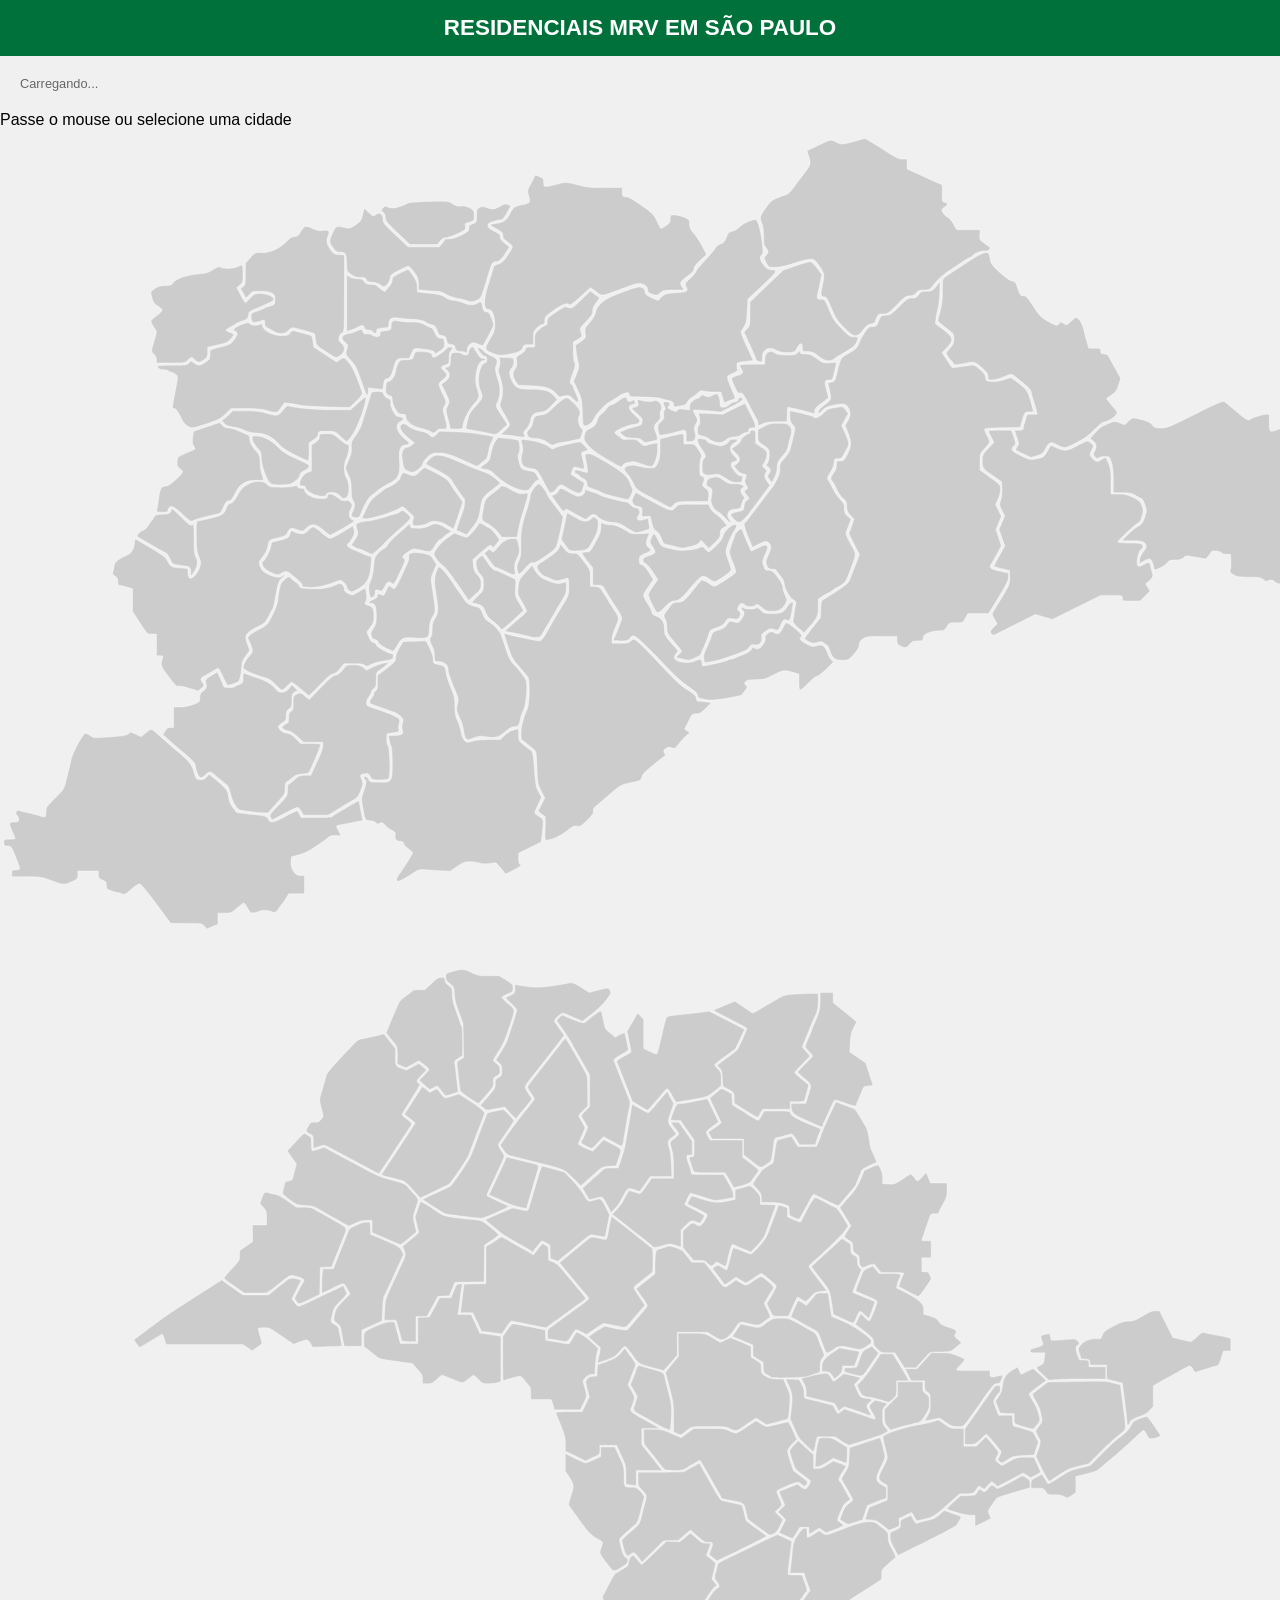
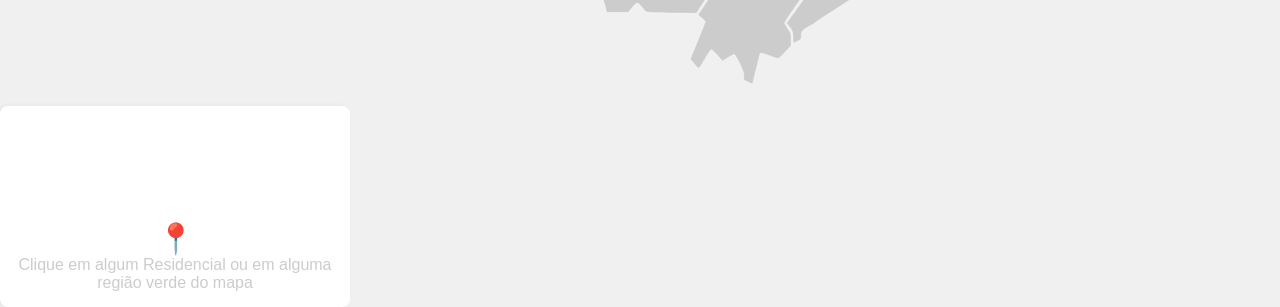
==== desktop.html @ 3b0286ca "Update desktop.html" ====
<!DOCTYPE html>
<html lang="pt-br" class="notranslate">
<head>
    <meta charset="UTF-8">
    <meta name="google" content="notranslate">
    <meta name="viewport" content="width=device-width, initial-scale=1.0">
    <title>Dashboard MRV SP - v9.6</title>
    <link rel="stylesheet" href="style.css">
    <style>
        /* Ajuste da Faixa Verde (Reduzida em 30%) */
        .header {
            background-color: #00713a !important;
            height: 56px !important; /* Altura reduzida */
            line-height: 56px !important; 
            font-size: 1.4rem !important;
            font-weight: bold !important;
            text-align: center !important;
            color: white !important;
            display: block !important;
            border: none !important;
        }

        /* Remove a cor cinza e bordas da caixa do mapa */
        #caixa-a {
            background: none !important;
            background-color: transparent !important;
            border: none !important;
            box-shadow: none !important;
        }
        
        .wrapper {
            height: calc(100vh - 56px);
        }
    </style>
</head>
<body>

    <div class="header">RESIDENCIAIS MRV EM SÃO PAULO</div>

    <div class="wrapper">
        <aside class="sidebar-esq" id="lista-imoveis">
            <div style="padding:20px; color:#666; font-size: 0.8rem;">Carregando...</div>
        </aside>
        
        <main class="conteudo-centro">
            <div id="cidade-titulo">Passe o mouse ou selecione uma cidade</div> 
            <div id="caixa-a"></div> 
            <div id="caixa-b"></div> 
        </main>

        <aside class="sidebar-dir" id="ficha-tecnica">
            <div style="text-align:center; color:#ccc; margin-top:100px;">
                <p style="font-size: 30px;">📍</p>
                <p>Clique em algum Residencial ou em alguma região verde do mapa</p>
            </div>
        </aside>
    </div>

    <script src="mrv-data.js"></script>
    <script src="mrv-engine.js"></script>
    
    <script>
        function gerarListaLateral() {
            const list = document.getElementById('lista-imoveis');
            if (!list) return;
            list.innerHTML = ""; 
            
            DADOS_PLANILHA.forEach(item => {
                if (!item.nome) return;
                const btn = document.createElement('button');
                const idLimpo = item.nome.replace(/[^a-zA-Z0-9]/g, '-');
                btn.id = `btn-esq-${idLimpo}`;
                
                if (item.tipo === 'N') {
                    btn.className = "separador-complexo-btn notranslate";
                    btn.innerHTML = `<strong>${item.nome.toUpperCase()}</strong>`;
                } else {
                    btn.className = "btRes notranslate";
                    btn.innerHTML = `<strong class="notranslate">${item.nome}</strong> ${obterHtmlEstoque(item.estoque, item.tipo)}`;
                }
                
                btn.onclick = () => {
                    if (typeof comandoSelecao === 'function') {
                        comandoSelecao(item.id_path, item.cidade, item);
                    }
                };
                list.appendChild(btn);
            });
        }

        window.onload = function() {
            if (typeof iniciarApp === 'function') iniciarApp();
        };
    </script>
</body>
</html>
---- style.css ----
/* --- RESET E ESTRUTURA --- */
* { margin: 0; padding: 0; box-sizing: border-box; font-family: 'Segoe UI', sans-serif; }
body { background-color: #f0f0f0; overflow-x: hidden; }

/* --- FAIXA VERDE SUPERIOR --- */
.topo-dashboard {
    background-color: #00713a;
    color: white;
    padding: 15px 0;
    text-align: center;
    font-weight: bold;
    font-size: 1.2rem;
    width: 100%;
    text-transform: uppercase;
    margin-bottom: 10px;
    box-shadow: 0 2px 5px rgba(0,0,0,0.2);
}

/* --- LAYOUT PRINCIPAL (3 COLUNAS) --- */
.container-master {
    display: flex;
    flex-direction: row;
    padding: 10px;
    gap: 15px;
    height: calc(100vh - 80px); /* Ajusta altura descontando o topo */
}

/* Coluna 1: Lista Lateral Esquerda */
#lista-imoveis-lateral {
    width: 250px;
    overflow-y: auto;
    background: white;
    padding: 10px;
    border-radius: 8px;
    box-shadow: 2px 0 5px rgba(0,0,0,0.05);
}

/* Coluna 2: Área do Mapa (Centro) */
.area-mapa {
    flex: 1; /* Ocupa o espaço central */
    display: flex;
    flex-direction: column;
    gap: 10px;
}

#caixa-a {
    width: 100%;
    height: 100%; /* Preenche a área central */
    background: white;
    border-radius: 8px;
    display: flex;
    justify-content: center;
    align-items: center;
    overflow: hidden;
    border: 1px solid #ddd;
}

#caixa-a svg {
    width: 100%;
    height: 100%;
    transform: scale(1.15); /* AUMENTO DE 15% DO MAPA */
    transform-origin: center;
}

/* Coluna 3: Ficha Técnica (Direita) */
#ficha-tecnica {
    width: 350px;
    background: white;
    padding: 15px;
    border-radius: 8px;
    overflow-y: auto;
    box-shadow: -2px 0 5px rgba(0,0,0,0.05);
}

/* --- BOTÕES E ELEMENTOS --- */
.btRes, .separador-complexo-btn {
    width: 100%;
    padding: 8px 10px;
    margin-bottom: 5px;
    font-size: 0.75rem; /* Ajustado para não explodir */
    border: 1px solid #eee;
    border-radius: 4px;
    cursor: pointer;
    text-align: left;
    display: flex;
    justify-content: space-between;
}

.separador-complexo-btn { 
    background: #f8f8f8; 
    border-left: 4px solid #00713a; 
    font-weight: bold;
    color: #00713a;
}

.btRes.ativo, .separador-complexo-btn.ativo { background: #00713a; color: white; }

path { fill: #ccc; stroke: #fff; stroke-width: 0.5; transition: 0.3s; }
path.commrv { fill: #00713a !important; cursor: pointer; }
path.path-ativo { fill: #f5821f !important; }

/* Vitrine interna */
.vitrine-topo { background: #00713a; color: white; padding: 8px; text-align: center; font-weight: bold; border-radius: 4px; margin-bottom: 10px; }
.tabela-mrv { width: 100%; border-collapse: collapse; font-size: 0.8rem; }
.tabela-mrv th { color: #666; text-align: left; }
.tabela-mrv td { font-weight: bold; padding: 5px 0; }
.destaque { color: #f5821f; }
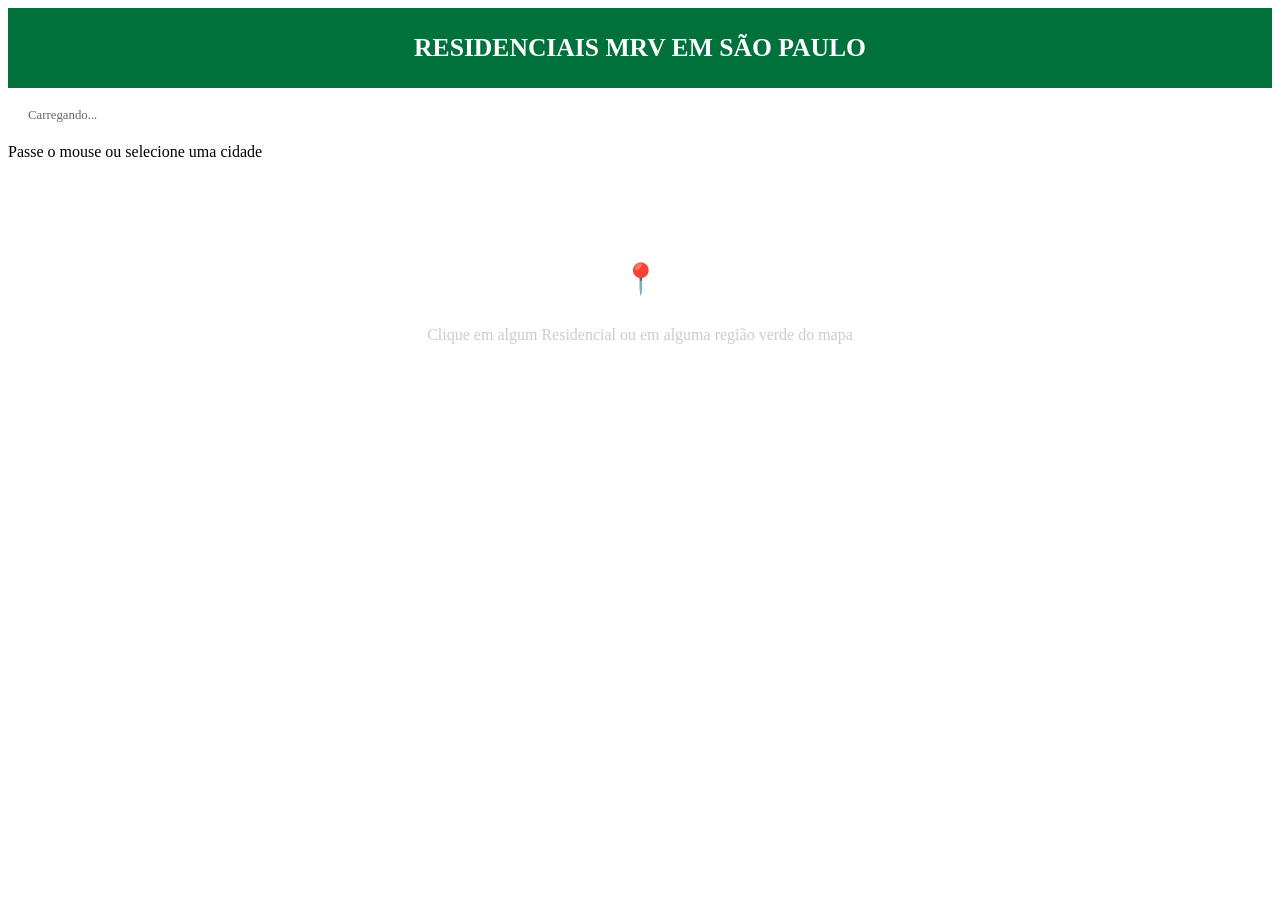
==== commit 38713576: "Update desktop.html" ====
--- a/desktop.html
+++ b/desktop.html
@@ -7,29 +7,21 @@
     <title>Dashboard MRV SP - v9.6</title>
     <link rel="stylesheet" href="style.css">
     <style>
-        /* Ajuste da Faixa Verde (Reduzida em 30%) */
+        /* Ajuste da Faixa Verde conforme solicitado */
         .header {
             background-color: #00713a !important;
-            height: 56px !important; /* Altura reduzida */
-            line-height: 56px !important; 
-            font-size: 1.4rem !important;
+            height: 80px !important;
+            line-height: 80px !important; /* Centraliza o texto verticalmente */
+            font-size: 1.6rem !important;
             font-weight: bold !important;
             text-align: center !important;
             color: white !important;
             display: block !important;
-            border: none !important;
-        }
-
-        /* Remove a cor cinza e bordas da caixa do mapa */
-        #caixa-a {
-            background: none !important;
-            background-color: transparent !important;
-            border: none !important;
-            box-shadow: none !important;
         }
         
+        /* Garante que o conteúdo abaixo não fique colado na faixa */
         .wrapper {
-            height: calc(100vh - 56px);
+            height: calc(100vh - 80px);
         }
     </style>
 </head>
@@ -60,6 +52,7 @@
     <script src="mrv-engine.js"></script>
     
     <script>
+        // Função atualizada para garantir a troca de mapa ao clicar no botão
         function gerarListaLateral() {
             const list = document.getElementById('lista-imoveis');
             if (!list) return;
@@ -79,8 +72,10 @@
                     btn.innerHTML = `<strong class="notranslate">${item.nome}</strong> ${obterHtmlEstoque(item.estoque, item.tipo)}`;
                 }
                 
+                // O ONCLICK agora passa o id_path e cidade para disparar a lógica do engine
                 btn.onclick = () => {
                     if (typeof comandoSelecao === 'function') {
+                        // Passamos o id_path e a cidade (que é o ID da região no mapa)
                         comandoSelecao(item.id_path, item.cidade, item);
                     }
                 };
--- a/style.css
+++ b/style.css
@@ -1,107 +1,31 @@
-/* --- RESET E ESTRUTURA --- */
-* { margin: 0; padding: 0; box-sizing: border-box; font-family: 'Segoe UI', sans-serif; }
-body { background-color: #f0f0f0; overflow-x: hidden; }
-
-/* --- FAIXA VERDE SUPERIOR --- */
-.topo-dashboard {
-    background-color: #00713a;
+/* Faixa de Título para Residencial (seguindo o padrão do Complexo) */
+.titulo-residencial-vitrine {
+    background: #444; /* Um tom levemente diferente do complexo (#333) */
     color: white;
-    padding: 15px 0;
+    padding: 10px;
+    font-weight: bold;
     text-align: center;
-    font-weight: bold;
-    font-size: 1.2rem;
+    font-size: 0.85rem;
+    border-radius: 4px 4px 0 0;
+    text-transform: uppercase;
     width: 100%;
-    text-transform: uppercase;
-    margin-bottom: 10px;
-    box-shadow: 0 2px 5px rgba(0,0,0,0.2);
 }
 
-/* --- LAYOUT PRINCIPAL (3 COLUNAS) --- */
-.container-master {
-    display: flex;
-    flex-direction: row;
-    padding: 10px;
-    gap: 15px;
-    height: calc(100vh - 80px); /* Ajusta altura descontando o topo */
-}
-
-/* Coluna 1: Lista Lateral Esquerda */
-#lista-imoveis-lateral {
-    width: 250px;
-    overflow-y: auto;
-    background: white;
-    padding: 10px;
-    border-radius: 8px;
-    box-shadow: 2px 0 5px rgba(0,0,0,0.05);
-}
-
-/* Coluna 2: Área do Mapa (Centro) */
-.area-mapa {
-    flex: 1; /* Ocupa o espaço central */
-    display: flex;
-    flex-direction: column;
-    gap: 10px;
-}
-
-#caixa-a {
+/* Ajuste na tabela para ela colar no título */
+.tabela-mrv {
     width: 100%;
-    height: 100%; /* Preenche a área central */
-    background: white;
-    border-radius: 8px;
-    display: flex;
-    justify-content: center;
-    align-items: center;
-    overflow: hidden;
+    border-collapse: collapse;
+    margin: 0 0 10px 0; /* Tiramos a margem do topo para colar no título */
+    font-size: 0.7rem;
     border: 1px solid #ddd;
 }
 
-#caixa-a svg {
-    width: 100%;
-    height: 100%;
-    transform: scale(1.15); /* AUMENTO DE 15% DO MAPA */
-    transform-origin: center;
-}
-
-/* Coluna 3: Ficha Técnica (Direita) */
-#ficha-tecnica {
-    width: 350px;
-    background: white;
-    padding: 15px;
-    border-radius: 8px;
-    overflow-y: auto;
-    box-shadow: -2px 0 5px rgba(0,0,0,0.05);
-}
-
-/* --- BOTÕES E ELEMENTOS --- */
-.btRes, .separador-complexo-btn {
-    width: 100%;
-    padding: 8px 10px;
-    margin-bottom: 5px;
-    font-size: 0.75rem; /* Ajustado para não explodir */
-    border: 1px solid #eee;
-    border-radius: 4px;
-    cursor: pointer;
-    text-align: left;
+/* Espaçamento do endereço */
+.endereco-vitrine {
+    padding: 8px 0;
+    font-size: 0.65rem;
+    color: #666;
     display: flex;
     justify-content: space-between;
+    align-items: center;
 }
-
-.separador-complexo-btn { 
-    background: #f8f8f8; 
-    border-left: 4px solid #00713a; 
-    font-weight: bold;
-    color: #00713a;
-}
-
-.btRes.ativo, .separador-complexo-btn.ativo { background: #00713a; color: white; }
-
-path { fill: #ccc; stroke: #fff; stroke-width: 0.5; transition: 0.3s; }
-path.commrv { fill: #00713a !important; cursor: pointer; }
-path.path-ativo { fill: #f5821f !important; }
-
-/* Vitrine interna */
-.vitrine-topo { background: #00713a; color: white; padding: 8px; text-align: center; font-weight: bold; border-radius: 4px; margin-bottom: 10px; }
-.tabela-mrv { width: 100%; border-collapse: collapse; font-size: 0.8rem; }
-.tabela-mrv th { color: #666; text-align: left; }
-.tabela-mrv td { font-weight: bold; padding: 5px 0; }
-.destaque { color: #f5821f; }
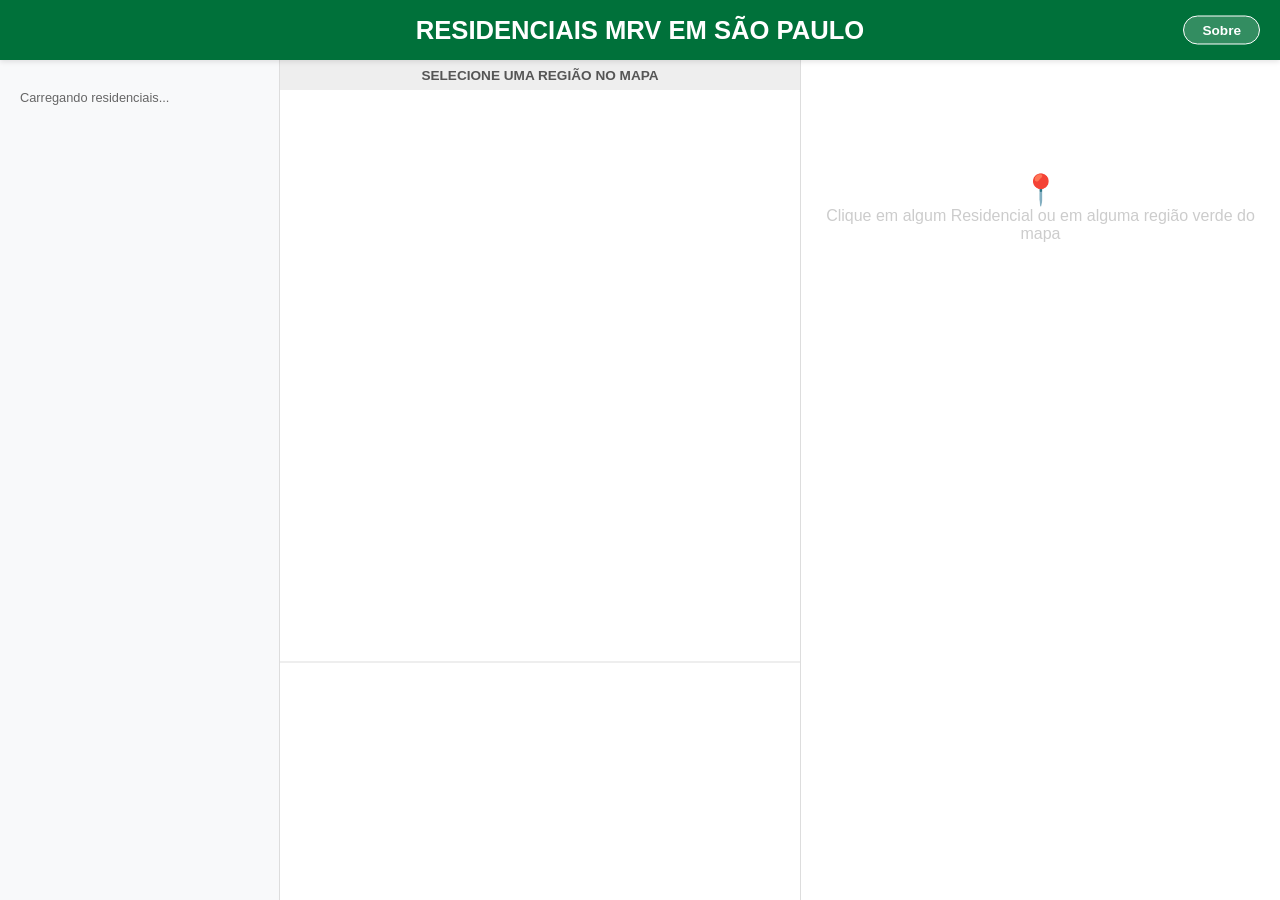
==== commit 80601d2f: "Update desktop.html" ====
--- a/desktop.html
+++ b/desktop.html
@@ -4,38 +4,23 @@
     <meta charset="UTF-8">
     <meta name="google" content="notranslate">
     <meta name="viewport" content="width=device-width, initial-scale=1.0">
-    <title>Dashboard MRV SP - v9.6</title>
-    <link rel="stylesheet" href="style.css">
-    <style>
-        /* Ajuste da Faixa Verde conforme solicitado */
-        .header {
-            background-color: #00713a !important;
-            height: 80px !important;
-            line-height: 80px !important; /* Centraliza o texto verticalmente */
-            font-size: 1.6rem !important;
-            font-weight: bold !important;
-            text-align: center !important;
-            color: white !important;
-            display: block !important;
-        }
-        
-        /* Garante que o conteúdo abaixo não fique colado na faixa */
-        .wrapper {
-            height: calc(100vh - 80px);
-        }
-    </style>
+    <title>Dashboard MRV SP</title>
+    <link rel="stylesheet" href="desktop.css">
 </head>
 <body>
 
-    <div class="header">RESIDENCIAIS MRV EM SÃO PAULO</div>
+    <div class="header">
+        RESIDENCIAIS MRV EM SÃO PAULO
+        <button id="btn-sobre">Sobre</button>
+    </div>
 
     <div class="wrapper">
         <aside class="sidebar-esq" id="lista-imoveis">
-            <div style="padding:20px; color:#666; font-size: 0.8rem;">Carregando...</div>
+            <div style="padding:20px; color:#666; font-size: 0.8rem;">Carregando residenciais...</div>
         </aside>
         
         <main class="conteudo-centro">
-            <div id="cidade-titulo">Passe o mouse ou selecione uma cidade</div> 
+            <div id="cidade-titulo">Selecione uma região no mapa</div> 
             <div id="caixa-a"></div> 
             <div id="caixa-b"></div> 
         </main>
@@ -48,44 +33,31 @@
         </aside>
     </div>
 
-    <script src="mrv-data.js"></script>
-    <script src="mrv-engine.js"></script>
-    
-    <script>
-        // Função atualizada para garantir a troca de mapa ao clicar no botão
-        function gerarListaLateral() {
-            const list = document.getElementById('lista-imoveis');
-            if (!list) return;
-            list.innerHTML = ""; 
+    <div id="modal-sobre" class="modal">
+        <div class="modal-content">
+            <span class="modal-close">&times;</span>
+            <h2 style="color: var(--mrv-verde); margin-bottom: 10px;">Sobre o Projeto</h2>
+            <hr style="border: 0; border-top: 1px solid #eee; margin-bottom: 20px;">
             
-            DADOS_PLANILHA.forEach(item => {
-                if (!item.nome) return;
-                const btn = document.createElement('button');
-                const idLimpo = item.nome.replace(/[^a-zA-Z0-9]/g, '-');
-                btn.id = `btn-esq-${idLimpo}`;
+            <div class="modal-body" style="text-align: center;">
+                <p style="margin-bottom: 20px; color: #333; line-height: 1.5;">
+                    Esse dashboard foi feito para acessarmos de forma rápida informações básicas dos residenciais MRV durante atendimento a leads.
+                </p>
                 
-                if (item.tipo === 'N') {
-                    btn.className = "separador-complexo-btn notranslate";
-                    btn.innerHTML = `<strong>${item.nome.toUpperCase()}</strong>`;
-                } else {
-                    btn.className = "btRes notranslate";
-                    btn.innerHTML = `<strong class="notranslate">${item.nome}</strong> ${obterHtmlEstoque(item.estoque, item.tipo)}`;
-                }
-                
-                // O ONCLICK agora passa o id_path e cidade para disparar a lógica do engine
-                btn.onclick = () => {
-                    if (typeof comandoSelecao === 'function') {
-                        // Passamos o id_path e a cidade (que é o ID da região no mapa)
-                        comandoSelecao(item.id_path, item.cidade, item);
-                    }
-                };
-                list.appendChild(btn);
-            });
-        }
+                <div style="background: #fff9c4; padding: 15px; border-radius: 8px; border-left: 5px solid #fbc02d; margin-bottom: 25px; text-align: left;">
+                    <p style="font-size: 0.9rem; color: #444; line-height: 1.6;">
+                        As informações podem estar desatualizadas e até erradas, então caso encontre algum erro ou se você tiver algum material que esta faltando nele como books ou vídeos, por favor, envie pra mim pelo whatsapp através do botão abaixo:
+                    </p>
+                </div>
 
-        window.onload = function() {
-            if (typeof iniciarApp === 'function') iniciarApp();
-        };
-    </script>
+                <a href="https://wa.me/5511999999999?text=Olá%20Carlos,%20encontrei%20um%20erro/material%20para%20o%20Dashboard" target="_blank" id="btn-whatsapp-feedback">
+                    <span style="margin-right: 10px;">📱</span> Carlos Custódio - Enviar Feedback
+                </a>
+            </div>
+        </div>
+    </div>
+
+    <script src="mapa-SP.js"></script>
+    <script src="desktop.js"></script>
 </body>
 </html>
--- a/desktop.css
+++ b/desktop.css
@@ -0,0 +1,466 @@
+/* ==========================================================================
+   1. VARIÁVEIS E RESET
+   ========================================================================== */
+:root {
+    --mrv-verde: #00713a;
+    --mrv-laranja: #ff8c00;
+    --mrv-preto: #333;
+    --vermelho-mrv: #e31010;
+    --cinza-claro: #f4f4f4;
+    --cinza-divisor: #ccc;
+    --cinza-mapa: #777;
+
+    /* Cores das Zonas (Padrão MRV SP) */
+    --mrv-zo: #f37021; 
+    --mrv-zl: #002060; 
+    --mrv-zn: #ffc000; 
+    --mrv-zs: #ec008c; 
+}
+
+* { margin: 0; padding: 0; box-sizing: border-box; font-family: 'Segoe UI', Tahoma, Geneva, Verdana, sans-serif; }
+
+body { 
+    display: flex; 
+    flex-direction: column; 
+    height: 100vh; 
+    overflow: hidden; 
+    background: white; 
+}
+
+/* ==========================================================================
+   2. HEADER E BOTÃO SOBRE
+   ========================================================================== */
+.header { 
+    background-color: var(--mrv-verde) !important; 
+    color: white !important; 
+    height: 60px !important; 
+    line-height: 60px !important; 
+    font-size: 1.6rem !important; 
+    font-weight: bold !important; 
+    text-align: center;
+    flex-shrink: 0;
+    position: relative;
+    box-shadow: 0 2px 5px rgba(0,0,0,0.1);
+    z-index: 10;
+}
+
+#btn-sobre {
+    position: absolute;
+    right: 20px;
+    top: 50%;
+    transform: translateY(-50%);
+    background: rgba(255,255,255,0.2);
+    border: 1px solid white;
+    color: white;
+    padding: 6px 18px;
+    border-radius: 20px;
+    cursor: pointer;
+    font-size: 0.85rem;
+    font-weight: bold;
+    transition: all 0.2s;
+}
+
+#btn-sobre:hover { 
+    background: white; 
+    color: var(--mrv-verde); 
+}
+
+/* ==========================================================================
+   3. ESTRUTURA PRINCIPAL (WRAPPER)
+   ========================================================================== */
+.wrapper { 
+    display: flex; 
+    flex: 1; 
+    height: calc(100vh - 60px); 
+    overflow: hidden; 
+}
+
+/* ==========================================================================
+   4. SIDEBAR ESQUERDA (LISTA DE IMÓVEIS)
+   ========================================================================== */
+.sidebar-esq { 
+    width: 280px; 
+    border-right: 1px solid #ddd; 
+    overflow-y: auto; 
+    padding: 10px 0; 
+    background: #f8f9fa; 
+    flex-shrink: 0; 
+}
+
+.btRes, .separador-complexo-btn {
+    width: 92% !important; 
+    margin: 4px auto !important; 
+    min-height: 27px;
+    display: flex !important; 
+    align-items: center !important; 
+    padding: 6px 10px !important;
+    border-radius: 4px; 
+    font-size: 0.72rem; 
+    cursor: pointer; 
+    border: 1px solid #ddd; 
+    text-decoration: none;
+    transition: all 0.15s ease;
+}
+
+.separador-complexo-btn { 
+    background: #333 !important; 
+    color: white !important; 
+    justify-content: center !important; 
+    font-weight: bold; 
+    text-transform: uppercase; 
+    border: none !important; 
+}
+
+.btRes { 
+    background: #fff; 
+    border-left: 4px solid var(--mrv-verde) !important; 
+    justify-content: space-between; 
+    color: #333; 
+}
+
+.btRes.btn-zo { border-left: 4px solid var(--mrv-zo) !important; }
+.btRes.btn-zl { border-left: 4px solid var(--mrv-zl) !important; }
+.btRes.btn-zn { border-left: 4px solid var(--mrv-zn) !important; }
+.btRes.btn-zs { border-left: 4px solid var(--mrv-zs) !important; }
+
+.btRes:hover { 
+    background-color: #f0f0f0 !important; 
+    border: 1px solid var(--mrv-verde) !important; 
+}
+
+.btRes.ativo { 
+    background-color: var(--mrv-laranja) !important; 
+    color: white !important; 
+    border: 1px solid var(--mrv-laranja) !important; 
+}
+
+/* ==========================================================================
+   5. CENTRO (MAPAS E TÍTULOS)
+   ========================================================================== */
+.conteudo-centro { 
+    flex: 1; 
+    display: flex; 
+    flex-direction: column; 
+    background: #fff; 
+    overflow: hidden; 
+}
+
+#cidade-titulo { 
+    background: #eee; 
+    padding: 4px; 
+    text-align: center; 
+    font-weight: bold; 
+    font-size: 0.85rem; 
+    color: #555; 
+    height: 30px; 
+    display: flex; 
+    align-items: center; 
+    justify-content: center; 
+    text-transform: uppercase; 
+}
+
+#caixa-a { 
+    flex: 2; 
+    display: flex; 
+    align-items: center; 
+    justify-content: center; 
+    padding: 15px; 
+    overflow: hidden; 
+}
+
+#caixa-b { 
+    flex: 0.8; 
+    display: flex; 
+    align-items: center; 
+    justify-content: center; 
+    padding: 10px; 
+    border-top: 2px solid #eee; 
+    cursor: pointer; 
+    background: #fff; 
+    min-height: 140px; 
+}
+
+svg { width: 100%; height: 100%; }
+
+path { 
+    fill: var(--cinza-mapa); 
+    stroke: #fff; 
+    stroke-width: 0.8; 
+    transition: fill 0.2s, stroke-width 0.2s; 
+}
+
+path:hover { fill: #999 !important; cursor: pointer; }
+path.commrv { fill: var(--mrv-verde) !important; }
+path.commrv:hover, path.ativo { 
+    fill: var(--mrv-laranja) !important; 
+    stroke: #000 !important; 
+    stroke-width: 1.5px !important; 
+}
+
+/* ==========================================================================
+   6. SIDEBAR DIREITA (VITRINE / FICHA TÉCNICA)
+   ========================================================================== */
+.sidebar-dir { 
+    width: 480px; 
+    border-left: 1px solid #ddd; 
+    overflow-y: auto; 
+    padding: 12px; 
+    flex-shrink: 0; 
+}
+
+/* 6.1 - CABEÇALHO DO IMÓVEL (PROTEÇÃO) */
+/* Mantém as tabelas de Entrega, Obra, etc. pequenas */
+.sidebar-dir table:first-of-type b, 
+.sidebar-dir table:first-of-type span,
+.sidebar-dir table:first-of-type td {
+    font-size: 0.75rem !important;
+}
+
+/* 6.2 - CAIXAS COLORIDAS (LOCALIZAÇÃO, MOBILIDADE, ETC) */
+/* Alvo: Qualquer div que tenha uma borda lateral (as caixas coloridas) */
+.sidebar-dir div[style*="border-left"] {
+    font-size: 16px !important; 
+    line-height: 1.4 !important;
+}
+
+/* Alvo Universal Interno: Garante que o texto dentro de spans ou p também mude */
+.sidebar-dir div[style*="border-left"] *,
+.sidebar-dir div[style*="border-left"] span,
+.sidebar-dir div[style*="border-left"] p {
+    font-size: 16px !important;
+}
+
+/* Ajuste apenas para os títulos em negrito dentro das caixas ficarem um pouco menores */
+.sidebar-dir div[style*="border-left"] strong {
+    font-size: 14px !important;
+    display: inline-block;
+    margin-bottom: 3px;
+}
+
+.vitrine-topo { 
+    background: var(--mrv-verde); 
+    color: white; 
+    padding: 8px; 
+    text-align: center; 
+    font-weight: bold; 
+    border-radius: 4px; 
+    margin-bottom: 8px; 
+    font-size: 0.85rem; 
+    text-transform: uppercase; 
+}
+
+.titulo-vitrine-faixa { 
+    display: flex !important; 
+    align-items: center !important; 
+    justify-content: center !important; 
+    width: 100% !important; 
+    height: 34px !important; 
+    font-weight: bold !important; 
+    font-size: 0.85rem !important; 
+    border-radius: 4px; 
+    text-transform: uppercase; 
+    color: #fff; 
+    margin-bottom: 8px; 
+}
+
+.faixa-laranja { background: var(--mrv-laranja) !important; }
+.faixa-preta { background: var(--mrv-preto) !important; }
+
+/* ==========================================================================
+   7. TABELAS DE PREÇOS (MANTIDO COMPACTO)
+   ========================================================================== */
+.tabela-precos-container { 
+    width: 100%; 
+    background: var(--cinza-claro); 
+    border-radius: 4px; 
+    margin: 10px 0; 
+    border: 1px solid #ddd; 
+    overflow: hidden; 
+}
+
+.tabela-header { 
+    background: #eee; 
+    font-weight: bold; 
+    font-size: 0.65rem; 
+    min-height: 30px; 
+    display: flex; 
+    align-items: center; 
+}
+
+.tabela-row { 
+    display: flex; 
+    background: #fff; 
+    font-size: 0.7rem; 
+    border-bottom: 1px solid #eee; 
+    min-height: 30px; 
+    align-items: center; 
+}
+
+.col-tabela { 
+    flex: 1; 
+    padding: 5px; 
+    text-align: center; 
+    border-right: 1px solid #eee; 
+}
+
+.col-laranja { 
+    background: #fff3e0 !important; 
+    color: var(--mrv-laranja) !important; 
+    font-weight: bold; 
+}
+
+/* ==========================================================================
+   8. CARDS DE MATERIAIS E PREVIEW
+   ========================================================================== */
+.card-material-item { 
+    display: flex; 
+    justify-content: space-between; 
+    align-items: center; 
+    background: #fff; 
+    border: 1px solid #e0e0e0; 
+    border-radius: 8px; 
+    padding: 8px 12px; 
+    margin-bottom: 6px; 
+    box-shadow: 0 1px 3px rgba(0,0,0,0.05); 
+}
+
+.card-material-left { display: flex; align-items: center; gap: 10px; flex: 1; }
+.card-icon { font-size: 1rem; }
+.card-text { font-size: 0.7rem; font-weight: 600; color: #333; }
+.card-material-right { display: flex; gap: 5px; align-items: center; }
+
+.btn-com-preview { position: relative; display: inline-block; }
+
+.card-btn-abrir, .card-btn-copiar { 
+    width: 70px; 
+    height: 26px; 
+    display: flex; 
+    align-items: center; 
+    justify-content: center;
+    font-size: 0.65rem; 
+    font-weight: bold; 
+    border-radius: 4px; 
+    text-decoration: none; 
+    color: #fff; 
+    border: none; 
+    cursor: pointer; 
+}
+
+.card-btn-abrir { background: var(--mrv-verde); }
+.card-btn-copiar { background: var(--mrv-laranja); }
+
+.preview-container {
+    display: none; 
+    position: absolute; 
+    bottom: 35px; 
+    right: 0; 
+    width: 320px; 
+    height: 210px;
+    background: white; 
+    border: 2px solid var(--mrv-verde); 
+    border-radius: 8px;
+    box-shadow: 0 10px 25px rgba(0,0,0,0.3); 
+    z-index: 1000; 
+    overflow: hidden; 
+}
+
+.preview-container iframe { 
+    width: 130%; 
+    height: 160%; 
+    border: none; 
+    pointer-events: none;
+    margin-top: -45px; 
+    margin-left: -15px; 
+}
+
+.btn-com-preview:hover .preview-container { 
+    display: block; 
+}
+
+/* ==========================================================================
+   9. BOTÕES E AUXILIARES
+   ========================================================================== */
+.btn-maps { 
+    background: #4285F4; 
+    color: white !important; 
+    text-decoration: none; 
+    padding: 2px 8px; 
+    border-radius: 4px; 
+    font-size: 0.65rem; 
+    font-weight: bold; 
+}
+
+.box-complexo-full { 
+    width: 100%; 
+    padding: 12px; 
+    background: #f9f9f9; 
+    border-left: 5px solid var(--mrv-preto); 
+    border-radius: 0 0 4px 4px; 
+}
+
+/* ==========================================================================
+   10. MODAL DESIGN
+   ========================================================================== */
+.modal {
+    display: none; 
+    position: fixed; 
+    z-index: 9999;
+    left: 0; top: 0; width: 100%; height: 100%;
+    background-color: rgba(0,0,0,0.6); 
+    backdrop-filter: blur(4px);
+}
+
+.modal-content {
+    background-color: white; 
+    margin: 8% auto; 
+    padding: 30px;
+    border-radius: 15px; 
+    width: 90%; 
+    max-width: 550px;
+    box-shadow: 0 15px 40px rgba(0,0,0,0.4); 
+    position: relative;
+    animation: modalFade 0.3s ease-out;
+}
+
+@keyframes modalFade {
+    from { opacity: 0; transform: translateY(-20px); }
+    to { opacity: 1; transform: translateY(0); }
+}
+
+.modal-close { 
+    position: absolute; 
+    right: 20px; 
+    top: 15px; 
+    cursor: pointer; 
+    font-size: 28px; 
+    color: #999; 
+}
+
+.modal-close:hover { color: var(--vermelho-mrv); }
+
+#btn-whatsapp-feedback {
+    display: flex; 
+    align-items: center; 
+    justify-content: center;
+    background-color: #25d366; 
+    color: white;
+    text-decoration: none; 
+    padding: 16px; 
+    border-radius: 10px;
+    font-weight: bold; 
+    font-size: 1.1rem; 
+    transition: all 0.3s;
+    box-shadow: 0 4px 15px rgba(37, 211, 102, 0.3);
+    margin-top: 10px;
+}
+
+#btn-whatsapp-feedback:hover { 
+    background-color: #128c7e; 
+    transform: scale(1.02); 
+}
+
+/* Scrollbar Personalizada */
+::-webkit-scrollbar { width: 6px; }
+::-webkit-scrollbar-track { background: #f1f1f1; }
+::-webkit-scrollbar-thumb { background: #ccc; border-radius: 10px; }
+::-webkit-scrollbar-thumb:hover { background: #999; }
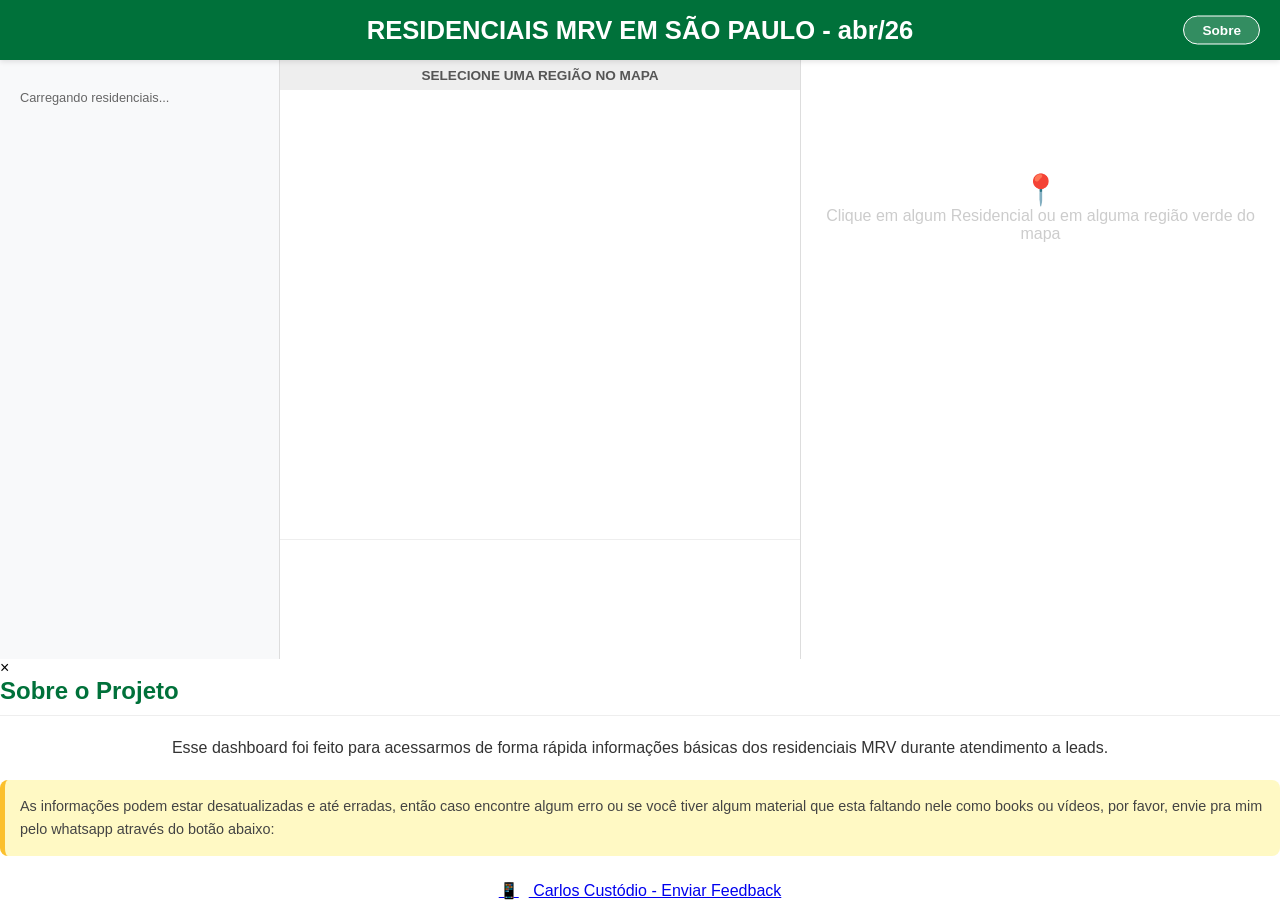
==== commit a28f18ac: "Update desktop.html" ====
--- a/desktop.html
+++ b/desktop.html
@@ -10,7 +10,7 @@
 <body>
 
     <div class="header">
-        RESIDENCIAIS MRV EM SÃO PAULO
+        RESIDENCIAIS MRV EM SÃO PAULO - abr/26
         <button id="btn-sobre">Sobre</button>
     </div>
 
--- a/desktop.css
+++ b/desktop.css
@@ -12,9 +12,9 @@
 
     /* Cores das Zonas (Padrão MRV SP) */
     --mrv-zo: #f37021; 
-    --mrv-zl: #002060; 
-    --mrv-zn: #ffc000; 
-    --mrv-zs: #ec008c; 
+    --mrv-zl: #e31c19; /* Vermelho forte */
+    --mrv-zn: #0054a6; /* Azul */
+    --mrv-zs: #d1147e; /* Rosa/Pink */
 }
 
 * { margin: 0; padding: 0; box-sizing: border-box; font-family: 'Segoe UI', Tahoma, Geneva, Verdana, sans-serif; }
@@ -28,7 +28,7 @@
 }
 
 /* ==========================================================================
-   2. HEADER E BOTÃO SOBRE
+   2. HEADER
    ========================================================================== */
 .header { 
     background-color: var(--mrv-verde) !important; 
@@ -60,13 +60,10 @@
     transition: all 0.2s;
 }
 
-#btn-sobre:hover { 
-    background: white; 
-    color: var(--mrv-verde); 
-}
-
-/* ==========================================================================
-   3. ESTRUTURA PRINCIPAL (WRAPPER)
+#btn-sobre:hover { background: white; color: var(--mrv-verde); }
+
+/* ==========================================================================
+   3. ESTRUTURA PRINCIPAL
    ========================================================================== */
 .wrapper { 
     display: flex; 
@@ -76,7 +73,7 @@
 }
 
 /* ==========================================================================
-   4. SIDEBAR ESQUERDA (LISTA DE IMÓVEIS)
+   4. SIDEBAR ESQUERDA (LISTA)
    ========================================================================== */
 .sidebar-esq { 
     width: 280px; 
@@ -87,63 +84,65 @@
     flex-shrink: 0; 
 }
 
+/* Base comum para botões */
 .btRes, .separador-complexo-btn {
     width: 92% !important; 
     margin: 4px auto !important; 
-    min-height: 27px;
+    min-height: 32px;
     display: flex !important; 
     align-items: center !important; 
     padding: 6px 10px !important;
     border-radius: 4px; 
     font-size: 0.72rem; 
     cursor: pointer; 
-    border: 1px solid #ddd; 
     text-decoration: none;
     transition: all 0.15s ease;
 }
 
-.separador-complexo-btn { 
-    background: #333 !important; 
-    color: white !important; 
-    justify-content: center !important; 
-    font-weight: bold; 
-    text-transform: uppercase; 
-    border: none !important; 
-}
-
+/* --- ESTILO DOS PRÉDIOS (Residenciais) --- */
 .btRes { 
     background: #fff; 
-    border-left: 4px solid var(--mrv-verde) !important; 
+    border: 1px solid #ddd;
+    border-left: 6px solid var(--mrv-verde) !important; /* Tarja na ESQUERDA */
     justify-content: space-between; 
     color: #333; 
 }
 
-.btRes.btn-zo { border-left: 4px solid var(--mrv-zo) !important; }
-.btRes.btn-zl { border-left: 4px solid var(--mrv-zl) !important; }
-.btRes.btn-zn { border-left: 4px solid var(--mrv-zn) !important; }
-.btRes.btn-zs { border-left: 4px solid var(--mrv-zs) !important; }
-
-.btRes:hover { 
-    background-color: #f0f0f0 !important; 
-    border: 1px solid var(--mrv-verde) !important; 
-}
-
+/* Cores das Tarjas Esquerdas */
+.btRes.btn-zo { border-left-color: var(--mrv-zo) !important; }
+.btRes.btn-zl { border-left-color: var(--mrv-zl) !important; }
+.btRes.btn-zn { border-left-color: var(--mrv-zn) !important; }
+.btRes.btn-zs { border-left-color: var(--mrv-zs) !important; }
+.btRes.btn-verde { border-left-color: var(--mrv-verde) !important; }
+
+.btRes:hover { background-color: #f0f0f0 !important; }
 .btRes.ativo { 
     background-color: var(--mrv-laranja) !important; 
     color: white !important; 
     border: 1px solid var(--mrv-laranja) !important; 
 }
 
-/* ==========================================================================
-   5. CENTRO (MAPAS E TÍTULOS)
-   ========================================================================== */
-.conteudo-centro { 
-    flex: 1; 
-    display: flex; 
-    flex-direction: column; 
-    background: #fff; 
-    overflow: hidden; 
-}
+/* --- ESTILO DOS COMPLEXOS (Fundo Colorido) --- */
+.separador-complexo-btn { 
+    background: #333 !important; /* Cor padrão caso falhe a zona */
+    color: white !important; 
+    justify-content: center !important; 
+    font-weight: bold; 
+    text-transform: uppercase; 
+    border: none !important; 
+}
+
+/* Cores de Fundo Total para Complexos */
+.separador-complexo-btn.btn-zo { background-color: var(--mrv-zo) !important; }
+.separador-complexo-btn.btn-zl { background-color: var(--mrv-zl) !important; }
+.separador-complexo-btn.btn-zn { background-color: var(--mrv-zn) !important; }
+.separador-complexo-btn.btn-zs { background-color: var(--mrv-zs) !important; }
+.separador-complexo-btn.btn-verde { background-color: var(--mrv-verde) !important; }
+
+/* ==========================================================================
+   5. CENTRO (MAPAS)
+   ========================================================================== */
+.conteudo-centro { flex: 1; display: flex; flex-direction: column; background: #fff; overflow: hidden; }
 
 #cidade-titulo { 
     background: #eee; 
@@ -159,83 +158,30 @@
     text-transform: uppercase; 
 }
 
-#caixa-a { 
-    flex: 2; 
+#caixa-a { flex: 2; display: flex; align-items: center; justify-content: center; padding: 15px; overflow: hidden; }
+#caixa-b { 
+    flex: 0.4; 
     display: flex; 
     align-items: center; 
     justify-content: center; 
-    padding: 15px; 
-    overflow: hidden; 
-}
-
-#caixa-b { 
-    flex: 0.8; 
-    display: flex; 
-    align-items: center; 
-    justify-content: center; 
-    padding: 10px; 
-    border-top: 2px solid #eee; 
+    padding: 5px; 
+    border-top: 1px solid #eee; 
     cursor: pointer; 
     background: #fff; 
-    min-height: 140px; 
+    min-height: 120px; 
+    max-height: 160px; 
 }
 
 svg { width: 100%; height: 100%; }
-
-path { 
-    fill: var(--cinza-mapa); 
-    stroke: #fff; 
-    stroke-width: 0.8; 
-    transition: fill 0.2s, stroke-width 0.2s; 
-}
-
+path { fill: var(--cinza-mapa); stroke: #fff; stroke-width: 0.8; transition: fill 0.2s, stroke-width 0.2s; }
 path:hover { fill: #999 !important; cursor: pointer; }
 path.commrv { fill: var(--mrv-verde) !important; }
-path.commrv:hover, path.ativo { 
-    fill: var(--mrv-laranja) !important; 
-    stroke: #000 !important; 
-    stroke-width: 1.5px !important; 
-}
-
-/* ==========================================================================
-   6. SIDEBAR DIREITA (VITRINE / FICHA TÉCNICA)
-   ========================================================================== */
-.sidebar-dir { 
-    width: 480px; 
-    border-left: 1px solid #ddd; 
-    overflow-y: auto; 
-    padding: 12px; 
-    flex-shrink: 0; 
-}
-
-/* 6.1 - CABEÇALHO DO IMÓVEL (PROTEÇÃO) */
-/* Mantém as tabelas de Entrega, Obra, etc. pequenas */
-.sidebar-dir table:first-of-type b, 
-.sidebar-dir table:first-of-type span,
-.sidebar-dir table:first-of-type td {
-    font-size: 0.75rem !important;
-}
-
-/* 6.2 - CAIXAS COLORIDAS (LOCALIZAÇÃO, MOBILIDADE, ETC) */
-/* Alvo: Qualquer div que tenha uma borda lateral (as caixas coloridas) */
-.sidebar-dir div[style*="border-left"] {
-    font-size: 16px !important; 
-    line-height: 1.4 !important;
-}
-
-/* Alvo Universal Interno: Garante que o texto dentro de spans ou p também mude */
-.sidebar-dir div[style*="border-left"] *,
-.sidebar-dir div[style*="border-left"] span,
-.sidebar-dir div[style*="border-left"] p {
-    font-size: 16px !important;
-}
-
-/* Ajuste apenas para os títulos em negrito dentro das caixas ficarem um pouco menores */
-.sidebar-dir div[style*="border-left"] strong {
-    font-size: 14px !important;
-    display: inline-block;
-    margin-bottom: 3px;
-}
+path.commrv:hover, path.ativo { fill: var(--mrv-laranja) !important; stroke: #000 !important; stroke-width: 1.5px !important; }
+
+/* ==========================================================================
+   6. SIDEBAR DIREITA (VITRINE)
+   ========================================================================== */
+.sidebar-dir { width: 480px; border-left: 1px solid #ddd; overflow-y: auto; padding: 12px; flex-shrink: 0; }
 
 .vitrine-topo { 
     background: var(--mrv-verde); 
@@ -266,201 +212,85 @@
 .faixa-laranja { background: var(--mrv-laranja) !important; }
 .faixa-preta { background: var(--mrv-preto) !important; }
 
-/* ==========================================================================
-   7. TABELAS DE PREÇOS (MANTIDO COMPACTO)
-   ========================================================================== */
-.tabela-precos-container { 
-    width: 100%; 
-    background: var(--cinza-claro); 
-    border-radius: 4px; 
-    margin: 10px 0; 
-    border: 1px solid #ddd; 
-    overflow: hidden; 
-}
-
-.tabela-header { 
-    background: #eee; 
-    font-weight: bold; 
-    font-size: 0.65rem; 
-    min-height: 30px; 
-    display: flex; 
-    align-items: center; 
-}
-
-.tabela-row { 
-    display: flex; 
-    background: #fff; 
-    font-size: 0.7rem; 
-    border-bottom: 1px solid #eee; 
-    min-height: 30px; 
-    align-items: center; 
-}
-
-.col-tabela { 
-    flex: 1; 
-    padding: 5px; 
-    text-align: center; 
-    border-right: 1px solid #eee; 
-}
-
-.col-laranja { 
-    background: #fff3e0 !important; 
-    color: var(--mrv-laranja) !important; 
-    font-weight: bold; 
-}
-
-/* ==========================================================================
-   8. CARDS DE MATERIAIS E PREVIEW
+/* Ajuste das caixas de texto na vitrine */
+.sidebar-dir div[style*="border-left"] { font-size: 14px !important; line-height: 1.4 !important; }
+.sidebar-dir div[style*="border-left"] strong { font-size: 12px !important; }
+
+/* ==========================================================================
+   7. TABELAS E CARDS - HOVER COM MINIATURA FLUTUANTE
    ========================================================================== */
 .card-material-item { 
-    display: flex; 
-    justify-content: space-between; 
-    align-items: center; 
     background: #fff; 
     border: 1px solid #e0e0e0; 
-    border-radius: 8px; 
+    border-radius: 6px; 
     padding: 8px 12px; 
-    margin-bottom: 6px; 
-    box-shadow: 0 1px 3px rgba(0,0,0,0.05); 
-}
-
-.card-material-left { display: flex; align-items: center; gap: 10px; flex: 1; }
-.card-icon { font-size: 1rem; }
-.card-text { font-size: 0.7rem; font-weight: 600; color: #333; }
-.card-material-right { display: flex; gap: 5px; align-items: center; }
-
-.btn-com-preview { position: relative; display: inline-block; }
+    margin-bottom: 8px; 
+    display: flex;
+    flex-direction: column;
+    gap: 6px;
+    box-shadow: 0 1px 3px rgba(0,0,0,0.05);
+}
+
+.card-info-top { display: flex; align-items: center; gap: 8px; }
+.card-text { font-size: 0.72rem; font-weight: bold; color: #333; }
+.card-icon { font-size: 0.9rem; }
+
+.card-actions-bottom { display: flex; gap: 8px; position: relative; }
+
+/* Wrapper do botão abrir para posicionar o balão */
+.btn-hover-wrapper { flex: 1; position: relative; }
 
 .card-btn-abrir, .card-btn-copiar { 
-    width: 70px; 
-    height: 26px; 
+    width: 100%;
+    height: 28px; 
     display: flex; 
     align-items: center; 
     justify-content: center;
     font-size: 0.65rem; 
     font-weight: bold; 
     border-radius: 4px; 
-    text-decoration: none; 
     color: #fff; 
     border: none; 
-    cursor: pointer; 
-}
-
-.card-btn-abrir { background: var(--mrv-verde); }
-.card-btn-copiar { background: var(--mrv-laranja); }
-
-.preview-container {
-    display: none; 
-    position: absolute; 
-    bottom: 35px; 
-    right: 0; 
-    width: 320px; 
-    height: 210px;
-    background: white; 
-    border: 2px solid var(--mrv-verde); 
+    cursor: pointer;
+    text-decoration: none;
+}
+
+.card-btn-abrir { background: var(--mrv-verde) !important; position: relative; }
+.card-btn-copiar { background: var(--mrv-laranja) !important; flex: 1; }
+
+/* MINIATURA ESCONDIDA (BALÃO FLUTUANTE) */
+.card-preview-hover {
+    display: none; /* Fica oculto */
+    position: absolute;
+    bottom: 35px; /* Aparece acima do botão */
+    left: 50%;
+    transform: translateX(-50%);
+    width: 280px; 
+    height: 180px;
+    background: white;
+    border: 2px solid var(--mrv-verde);
     border-radius: 8px;
-    box-shadow: 0 10px 25px rgba(0,0,0,0.3); 
-    z-index: 1000; 
-    overflow: hidden; 
-}
-
-.preview-container iframe { 
-    width: 130%; 
-    height: 160%; 
-    border: none; 
-    pointer-events: none;
-    margin-top: -45px; 
-    margin-left: -15px; 
-}
-
-.btn-com-preview:hover .preview-container { 
-    display: block; 
-}
-
-/* ==========================================================================
-   9. BOTÕES E AUXILIARES
-   ========================================================================== */
-.btn-maps { 
-    background: #4285F4; 
-    color: white !important; 
-    text-decoration: none; 
-    padding: 2px 8px; 
-    border-radius: 4px; 
-    font-size: 0.65rem; 
-    font-weight: bold; 
-}
-
-.box-complexo-full { 
-    width: 100%; 
-    padding: 12px; 
-    background: #f9f9f9; 
-    border-left: 5px solid var(--mrv-preto); 
-    border-radius: 0 0 4px 4px; 
-}
-
-/* ==========================================================================
-   10. MODAL DESIGN
-   ========================================================================== */
-.modal {
-    display: none; 
-    position: fixed; 
-    z-index: 9999;
-    left: 0; top: 0; width: 100%; height: 100%;
-    background-color: rgba(0,0,0,0.6); 
-    backdrop-filter: blur(4px);
-}
-
-.modal-content {
-    background-color: white; 
-    margin: 8% auto; 
-    padding: 30px;
-    border-radius: 15px; 
-    width: 90%; 
-    max-width: 550px;
-    box-shadow: 0 15px 40px rgba(0,0,0,0.4); 
-    position: relative;
-    animation: modalFade 0.3s ease-out;
-}
-
-@keyframes modalFade {
-    from { opacity: 0; transform: translateY(-20px); }
-    to { opacity: 1; transform: translateY(0); }
-}
-
-.modal-close { 
-    position: absolute; 
-    right: 20px; 
-    top: 15px; 
-    cursor: pointer; 
-    font-size: 28px; 
-    color: #999; 
-}
-
-.modal-close:hover { color: var(--vermelho-mrv); }
-
-#btn-whatsapp-feedback {
-    display: flex; 
-    align-items: center; 
-    justify-content: center;
-    background-color: #25d366; 
-    color: white;
-    text-decoration: none; 
-    padding: 16px; 
-    border-radius: 10px;
-    font-weight: bold; 
-    font-size: 1.1rem; 
-    transition: all 0.3s;
-    box-shadow: 0 4px 15px rgba(37, 211, 102, 0.3);
-    margin-top: 10px;
-}
-
-#btn-whatsapp-feedback:hover { 
-    background-color: #128c7e; 
-    transform: scale(1.02); 
-}
-
-/* Scrollbar Personalizada */
-::-webkit-scrollbar { width: 6px; }
-::-webkit-scrollbar-track { background: #f1f1f1; }
-::-webkit-scrollbar-thumb { background: #ccc; border-radius: 10px; }
-::-webkit-scrollbar-thumb:hover { background: #999; }
+    box-shadow: 0 10px 20px rgba(0,0,0,0.2);
+    z-index: 999;
+    overflow: hidden;
+    pointer-events: none; /* Importante: o mouse ignora o iframe para não bugar o hover */
+}
+
+.card-preview-hover iframe { width: 100%; height: 100%; border: none; }
+
+/* MOSTRAR NO HOVER */
+.card-btn-abrir:hover .card-preview-hover {
+    display: block;
+}
+
+/* Triângulo (Seta) do Balão */
+.card-preview-hover::after {
+    content: "";
+    position: absolute;
+    bottom: -10px;
+    left: 50%;
+    transform: translateX(-50%);
+    border-left: 10px solid transparent;
+    border-right: 10px solid transparent;
+    border-top: 10px solid var(--mrv-verde);
+}
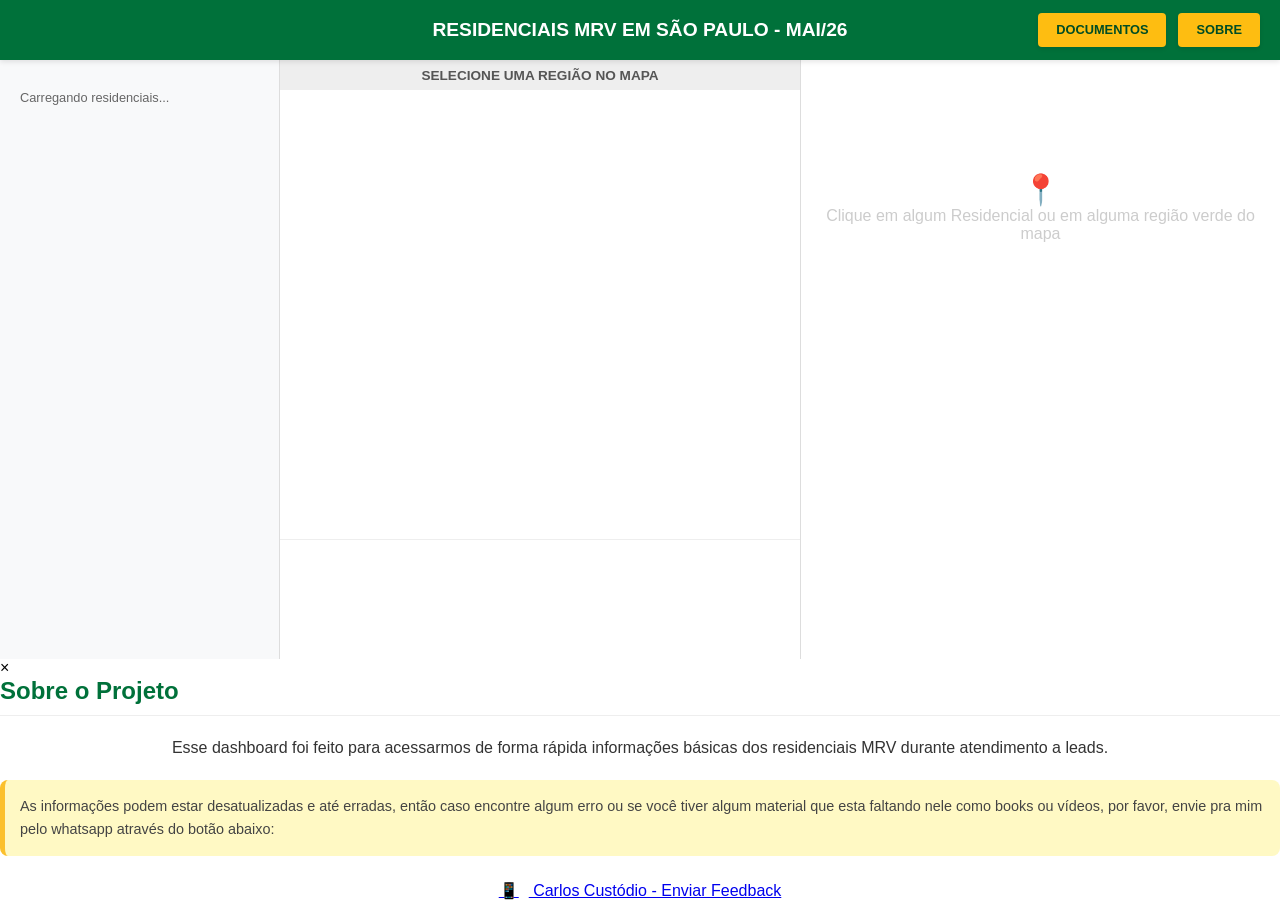
==== commit dcc3d77a: "Refactor header layout and button styles" ====
--- a/desktop.html
+++ b/desktop.html
@@ -6,12 +6,86 @@
     <meta name="viewport" content="width=device-width, initial-scale=1.0">
     <title>Dashboard MRV SP</title>
     <link rel="stylesheet" href="desktop.css">
+    <style>
+        /* ==========================================================================
+           CONSOLIDAÇÃO DO CABEÇALHO E CENTRALIZAÇÃO DOS BOTÕES
+           ========================================================================== */
+        
+        div.header {
+            display: flex !important;
+            justify-content: space-between !important;
+            align-items: center !important;
+            position: relative !important;
+            padding: 0 20px !important;
+            box-sizing: border-box !important;
+        }
+
+        .titulo-mrv-centro {
+            position: absolute !important;
+            left: 50% !important;
+            top: 50% !important;
+            transform: translate(-50%, -50%) !important;
+            margin: 0 !important;
+            padding: 0 !important;
+            font-weight: bold !important;
+            text-transform: uppercase !important;
+            white-space: nowrap !important;
+            text-align: center !important;
+            font-size: 1.2rem !important;
+            color: #ffffff !important;
+            z-index: 1 !important;
+        }
+
+        .container-botoes-mrv {
+            display: flex !important;
+            gap: 12px !important;
+            margin-left: auto !important;
+            align-items: center !important;
+            height: 100% !important;
+            z-index: 10 !important;
+        }
+
+        button#btn-documentos, 
+        button#btn-sobre {
+            all: unset !important;
+            box-sizing: border-box !important;
+            background-color: #febd11 !important;
+            color: #004d24 !important;
+            border-radius: 4px !important;
+            
+            /* Altura calibrada com sucesso */
+            height: 34px !important;
+            padding: 0 18px !important;
+            
+            font-weight: bold !important;
+            font-size: 0.8rem !important;
+            text-transform: uppercase !important;
+            cursor: pointer !important;
+            text-align: center !important;
+            display: inline-flex !important;
+            align-items: center !important;
+            justify-content: center !important;
+            box-shadow: 0 2px 4px rgba(0,0,0,0.1) !important;
+            transition: background-color 0.2s ease !important;
+        }
+
+        button#btn-documentos:hover, 
+        button#btn-sobre:hover {
+            background-color: #e0a60f !important;
+        }
+    </style>
 </head>
 <body>
 
     <div class="header">
-        RESIDENCIAIS MRV EM SÃO PAULO - abr/26
-        <button id="btn-sobre">Sobre</button>
+        <div class="titulo-mrv-centro">
+            RESIDENCIAIS MRV EM SÃO PAULO - MAI/26
+        </div>
+        
+        <div class="container-botoes-mrv">
+            <button id="btn-documentos">Documentos</button>
+            <button id="btn-sobre">Sobre</button>
+        </div>
     </div>
 
     <div class="wrapper">
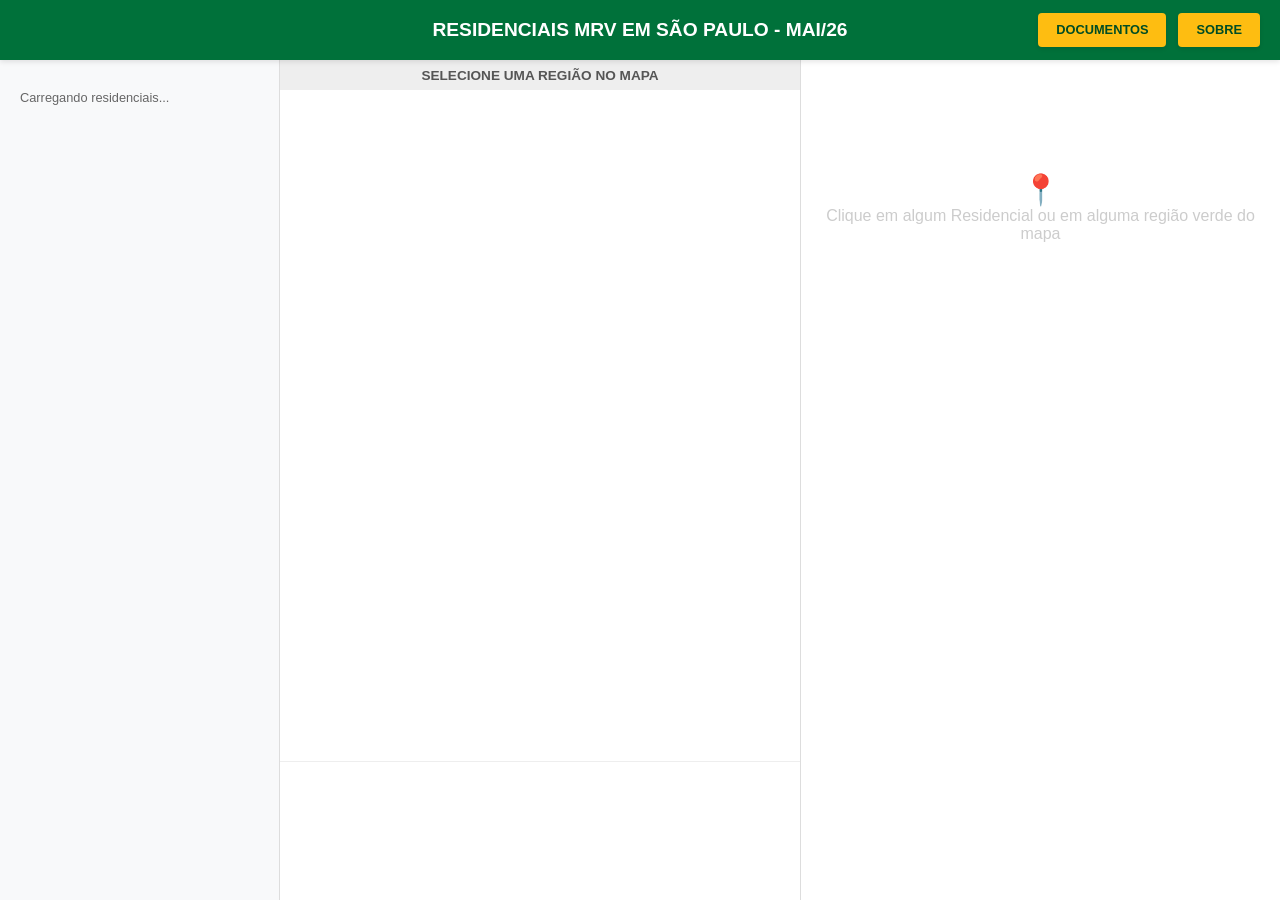
==== commit 679548e6: "Update desktop.html" ====
--- a/desktop.html
+++ b/desktop.html
@@ -120,11 +120,11 @@
                 
                 <div style="background: #fff9c4; padding: 15px; border-radius: 8px; border-left: 5px solid #fbc02d; margin-bottom: 25px; text-align: left;">
                     <p style="font-size: 0.9rem; color: #444; line-height: 1.6;">
-                        As informações podem estar desatualizadas e até erradas, então caso encontre algum erro ou se você tiver algum material que esta faltando nele como books ou vídeos, por favor, envie pra mim pelo whatsapp através do botão abaixo:
+                        As informações podem estar desatualizadas e até erradas, caso encontre algum erro ou se você tiver algum material que esta faltando nele como books ou vídeos, por favor, envie pra mim pelo whatsapp através do botão abaixo:
                     </p>
                 </div>
 
-                <a href="https://wa.me/5511999999999?text=Olá%20Carlos,%20encontrei%20um%20erro/material%20para%20o%20Dashboard" target="_blank" id="btn-whatsapp-feedback">
+                <a href="https://wa.me/5511992617026?text=Olá%20Carlos,%20encontrei%20um%20erro/material%20para%20o%20Dashboard" target="_blank" id="btn-whatsapp-feedback">
                     <span style="margin-right: 10px;">📱</span> Carlos Custódio - Enviar Feedback
                 </a>
             </div>
--- a/desktop.css
+++ b/desktop.css
@@ -3,7 +3,7 @@
    ========================================================================== */
 :root {
     --mrv-verde: #00713a;
-    --mrv-laranja: #ff8c00;
+    --mrv-laranja: #f37021; /* Padronizado com o hover do mapa */
     --mrv-preto: #333;
     --vermelho-mrv: #e31010;
     --cinza-claro: #f4f4f4;
@@ -11,10 +11,10 @@
     --cinza-mapa: #777;
 
     /* Cores das Zonas (Padrão MRV SP) */
-    --mrv-zo: #f37021; 
-    --mrv-zl: #e31c19; /* Vermelho forte */
-    --mrv-zn: #0054a6; /* Azul */
-    --mrv-zs: #d1147e; /* Rosa/Pink */
+    --mrv-zo: var(--mrv-laranja); /* ZO agora usa o mesmo laranja padrão */
+    --mrv-zl: #002060; 
+    --mrv-zn: #ffc000; 
+    --mrv-zs: #ec008c; 
 }
 
 * { margin: 0; padding: 0; box-sizing: border-box; font-family: 'Segoe UI', Tahoma, Geneva, Verdana, sans-serif; }
@@ -28,7 +28,7 @@
 }
 
 /* ==========================================================================
-   2. HEADER
+   2. HEADER E BOTÃO SOBRE
    ========================================================================== */
 .header { 
     background-color: var(--mrv-verde) !important; 
@@ -60,10 +60,13 @@
     transition: all 0.2s;
 }
 
-#btn-sobre:hover { background: white; color: var(--mrv-verde); }
-
-/* ==========================================================================
-   3. ESTRUTURA PRINCIPAL
+#btn-sobre:hover { 
+    background: white; 
+    color: var(--mrv-verde); 
+}
+
+/* ==========================================================================
+   3. ESTRUTURA PRINCIPAL (WRAPPER)
    ========================================================================== */
 .wrapper { 
     display: flex; 
@@ -73,7 +76,7 @@
 }
 
 /* ==========================================================================
-   4. SIDEBAR ESQUERDA (LISTA)
+   4. SIDEBAR ESQUERDA (LISTA DE IMÓVEIS)
    ========================================================================== */
 .sidebar-esq { 
     width: 280px; 
@@ -84,65 +87,72 @@
     flex-shrink: 0; 
 }
 
-/* Base comum para botões */
+/* Base de todos os botões da lista lateral */
 .btRes, .separador-complexo-btn {
     width: 92% !important; 
     margin: 4px auto !important; 
-    min-height: 32px;
     display: flex !important; 
     align-items: center !important; 
-    padding: 6px 10px !important;
+    padding: 8px 12px !important; 
     border-radius: 4px; 
     font-size: 0.72rem; 
     cursor: pointer; 
+    border: 1px solid #ddd; 
     text-decoration: none;
-    transition: all 0.15s ease;
-}
-
-/* --- ESTILO DOS PRÉDIOS (Residenciais) --- */
-.btRes { 
+    transition: all 0.1s ease;
+    box-sizing: border-box;
+    justify-content: space-between; 
+    color: #000000 !important; /* CORRIGIDO: Garante fonte preta para QUALQUER botão (comum ou complexo) */
+}
+
+/* HOVER: Contorno verde sem negrito */
+.btRes:hover, .separador-complexo-btn:hover { 
+    border: 1px solid var(--mrv-verde) !important;
+    background-color: #f0f0f0 !important;
+}
+
+/* CLIQUE (ATIVO) */
+.btRes.ativo, .separador-complexo-btn.ativo { 
+    background-color: #ececec !important; 
+    color: #000000 !important; /* Mantém preto no clique */
+    border: 1px solid var(--mrv-verde) !important; 
+    border-right: 5px solid var(--mrv-verde) !important; 
+    font-weight: bold;
+}
+
+/* --- RESIDENCIAIS (btRes) --- */
+.btRes.btn-zo { background-color: rgba(243, 112, 33, 0.1) !important; border-right: 5px solid var(--mrv-zo) !important; }
+.btRes.btn-zl { background-color: rgba(0, 32, 96, 0.1) !important; border-right: 5px solid var(--mrv-zl) !important; }
+.btRes.btn-zn { background-color: rgba(255, 192, 0, 0.1) !important; border-right: 5px solid var(--mrv-zn) !important; }
+.btRes.btn-zs { background-color: rgba(236, 0, 140, 0.1) !important; border-right: 5px solid var(--mrv-zs) !important; }
+
+/* --- COMPLEXOS --- */
+.separador-complexo-btn { 
+    font-weight: bold; 
+    text-transform: uppercase; 
+    border: none !important;
+}
+
+/* Cores de Fundo dos Complexos (Mantidos vivos e claros com texto preto absoluto) */
+.separador-complexo-btn.btn-zo { background-color: #ff9d42 !important; } 
+.separador-complexo-btn.btn-zl { background-color: #003399 !important; color: #ffffff !important; /* Exceção visual: fundo ZL é muito escuro, mantido branco para leitura */ } 
+.separador-complexo-btn.btn-zn { background-color: #ffd700 !important; } 
+.separador-complexo-btn.btn-zs { background-color: #ff33aa !important; }
+
+/* Nota: No caso da ZL (Zona Leste), como o fundo corporativo é um azul marinho muito escuro (#003399), 
+   abri uma única exceção acima para ele continuar com a fonte branca, caso contrário a leitura ficaria impossível. 
+   Os demais (Oeste, Norte e Sul) ficam 100% com a fonte preta no fundo colorido! */
+
+/* ==========================================================================
+   5. CENTRO (MAPAS E TÍTULOS)
+   ========================================================================== */
+.conteudo-centro { 
+    flex: 1; 
+    display: flex; 
+    flex-direction: column; 
     background: #fff; 
-    border: 1px solid #ddd;
-    border-left: 6px solid var(--mrv-verde) !important; /* Tarja na ESQUERDA */
-    justify-content: space-between; 
-    color: #333; 
-}
-
-/* Cores das Tarjas Esquerdas */
-.btRes.btn-zo { border-left-color: var(--mrv-zo) !important; }
-.btRes.btn-zl { border-left-color: var(--mrv-zl) !important; }
-.btRes.btn-zn { border-left-color: var(--mrv-zn) !important; }
-.btRes.btn-zs { border-left-color: var(--mrv-zs) !important; }
-.btRes.btn-verde { border-left-color: var(--mrv-verde) !important; }
-
-.btRes:hover { background-color: #f0f0f0 !important; }
-.btRes.ativo { 
-    background-color: var(--mrv-laranja) !important; 
-    color: white !important; 
-    border: 1px solid var(--mrv-laranja) !important; 
-}
-
-/* --- ESTILO DOS COMPLEXOS (Fundo Colorido) --- */
-.separador-complexo-btn { 
-    background: #333 !important; /* Cor padrão caso falhe a zona */
-    color: white !important; 
-    justify-content: center !important; 
-    font-weight: bold; 
-    text-transform: uppercase; 
-    border: none !important; 
-}
-
-/* Cores de Fundo Total para Complexos */
-.separador-complexo-btn.btn-zo { background-color: var(--mrv-zo) !important; }
-.separador-complexo-btn.btn-zl { background-color: var(--mrv-zl) !important; }
-.separador-complexo-btn.btn-zn { background-color: var(--mrv-zn) !important; }
-.separador-complexo-btn.btn-zs { background-color: var(--mrv-zs) !important; }
-.separador-complexo-btn.btn-verde { background-color: var(--mrv-verde) !important; }
-
-/* ==========================================================================
-   5. CENTRO (MAPAS)
-   ========================================================================== */
-.conteudo-centro { flex: 1; display: flex; flex-direction: column; background: #fff; overflow: hidden; }
+    overflow: hidden; 
+}
 
 #cidade-titulo { 
     background: #eee; 
@@ -158,7 +168,15 @@
     text-transform: uppercase; 
 }
 
-#caixa-a { flex: 2; display: flex; align-items: center; justify-content: center; padding: 15px; overflow: hidden; }
+#caixa-a { 
+    flex: 2; 
+    display: flex; 
+    align-items: center; 
+    justify-content: center; 
+    padding: 15px; 
+    overflow: hidden; 
+}
+
 #caixa-b { 
     flex: 0.4; 
     display: flex; 
@@ -173,15 +191,57 @@
 }
 
 svg { width: 100%; height: 100%; }
-path { fill: var(--cinza-mapa); stroke: #fff; stroke-width: 0.8; transition: fill 0.2s, stroke-width 0.2s; }
+
+path { 
+    fill: var(--cinza-mapa); 
+    stroke: #fff; 
+    stroke-width: 0.8; 
+    transition: fill 0.2s, stroke-width 0.2s; 
+}
+
 path:hover { fill: #999 !important; cursor: pointer; }
 path.commrv { fill: var(--mrv-verde) !important; }
-path.commrv:hover, path.ativo { fill: var(--mrv-laranja) !important; stroke: #000 !important; stroke-width: 1.5px !important; }
-
-/* ==========================================================================
-   6. SIDEBAR DIREITA (VITRINE)
-   ========================================================================== */
-.sidebar-dir { width: 480px; border-left: 1px solid #ddd; overflow-y: auto; padding: 12px; flex-shrink: 0; }
+path.commrv:hover, path.ativo { 
+    fill: var(--mrv-laranja) !important; 
+    stroke: #000 !important; 
+    stroke-width: 1.5px !important; 
+}
+
+/* ==========================================================================
+   6. SIDEBAR DIREITA (VITRINE / FICHA TÉCNICA)
+   ========================================================================== */
+.sidebar-dir { 
+    width: 480px; 
+    border-left: 1px solid #ddd; 
+    overflow-y: auto; 
+    padding: 12px; 
+    flex-shrink: 0; 
+}
+
+/* 6.1 - CABEÇALHO DO IMÓVEL (PROTEÇÃO) */
+.sidebar-dir table:first-of-type b, 
+.sidebar-dir table:first-of-type span,
+.sidebar-dir table:first-of-type td {
+    font-size: 0.75rem !important;
+}
+
+/* 6.2 - CAIXAS COLORIDAS (LOCALIZAÇÃO, MOBILIDADE, ETC) */
+.sidebar-dir div[style*="border-left"] {
+    font-size: 16px !important; 
+    line-height: 1.4 !important;
+}
+
+.sidebar-dir div[style*="border-left"] *,
+.sidebar-dir div[style*="border-left"] span,
+.sidebar-dir div[style*="border-left"] p {
+    font-size: 16px !important;
+}
+
+.sidebar-dir div[style*="border-left"] strong {
+    font-size: 14px !important;
+    display: inline-block;
+    margin-bottom: 3px;
+}
 
 .vitrine-topo { 
     background: var(--mrv-verde); 
@@ -212,85 +272,201 @@
 .faixa-laranja { background: var(--mrv-laranja) !important; }
 .faixa-preta { background: var(--mrv-preto) !important; }
 
-/* Ajuste das caixas de texto na vitrine */
-.sidebar-dir div[style*="border-left"] { font-size: 14px !important; line-height: 1.4 !important; }
-.sidebar-dir div[style*="border-left"] strong { font-size: 12px !important; }
-
-/* ==========================================================================
-   7. TABELAS E CARDS - HOVER COM MINIATURA FLUTUANTE
+/* ==========================================================================
+   7. TABELAS DE PREÇOS (MANTIDO COMPACTO)
+   ========================================================================== */
+.tabela-precos-container { 
+    width: 100%; 
+    background: var(--cinza-claro); 
+    border-radius: 4px; 
+    margin: 10px 0; 
+    border: 1px solid #ddd; 
+    overflow: hidden; 
+}
+
+.tabela-header { 
+    background: #eee; 
+    font-weight: bold; 
+    font-size: 0.65rem; 
+    min-height: 30px; 
+    display: flex; 
+    align-items: center; 
+}
+
+.tabela-row { 
+    display: flex; 
+    background: #fff; 
+    font-size: 0.7rem; 
+    border-bottom: 1px solid #eee; 
+    min-height: 30px; 
+    align-items: center; 
+}
+
+.col-tabela { 
+    flex: 1; 
+    padding: 5px; 
+    text-align: center; 
+    border-right: 1px solid #eee; 
+}
+
+.col-laranja { 
+    background: #fff3e0 !important; 
+    color: var(--mrv-laranja) !important; 
+    font-weight: bold; 
+}
+
+/* ==========================================================================
+   8. CARDS DE MATERIAIS E PREVIEW
    ========================================================================== */
 .card-material-item { 
+    display: flex; 
+    justify-content: space-between; 
+    align-items: center; 
     background: #fff; 
     border: 1px solid #e0e0e0; 
-    border-radius: 6px; 
+    border-radius: 8px; 
     padding: 8px 12px; 
-    margin-bottom: 8px; 
-    display: flex;
-    flex-direction: column;
-    gap: 6px;
-    box-shadow: 0 1px 3px rgba(0,0,0,0.05);
-}
-
-.card-info-top { display: flex; align-items: center; gap: 8px; }
-.card-text { font-size: 0.72rem; font-weight: bold; color: #333; }
-.card-icon { font-size: 0.9rem; }
-
-.card-actions-bottom { display: flex; gap: 8px; position: relative; }
-
-/* Wrapper do botão abrir para posicionar o balão */
-.btn-hover-wrapper { flex: 1; position: relative; }
+    margin-bottom: 6px; 
+    box-shadow: 0 1px 3px rgba(0,0,0,0.05); 
+}
+
+.card-material-left { display: flex; align-items: center; gap: 10px; flex: 1; }
+.card-icon { font-size: 1rem; }
+.card-text { font-size: 0.7rem; font-weight: 600; color: #333; }
+.card-material-right { display: flex; gap: 5px; align-items: center; }
+
+.btn-com-preview { position: relative; display: inline-block; }
 
 .card-btn-abrir, .card-btn-copiar { 
-    width: 100%;
-    height: 28px; 
+    width: 70px; 
+    height: 26px; 
     display: flex; 
     align-items: center; 
     justify-content: center;
     font-size: 0.65rem; 
     font-weight: bold; 
     border-radius: 4px; 
+    text-decoration: none; 
     color: #fff; 
     border: none; 
-    cursor: pointer;
-    text-decoration: none;
-}
-
-.card-btn-abrir { background: var(--mrv-verde) !important; position: relative; }
-.card-btn-copiar { background: var(--mrv-laranja) !important; flex: 1; }
-
-/* MINIATURA ESCONDIDA (BALÃO FLUTUANTE) */
-.card-preview-hover {
-    display: none; /* Fica oculto */
-    position: absolute;
-    bottom: 35px; /* Aparece acima do botão */
-    left: 50%;
-    transform: translateX(-50%);
-    width: 280px; 
-    height: 180px;
-    background: white;
-    border: 2px solid var(--mrv-verde);
+    cursor: pointer; 
+}
+
+.card-btn-abrir { background: var(--mrv-verde); }
+.card-btn-copiar { background: var(--mrv-laranja); }
+
+.preview-container {
+    display: none; 
+    position: absolute; 
+    bottom: 35px; 
+    right: 0; 
+    width: 320px; 
+    height: 210px;
+    background: white; 
+    border: 2px solid var(--mrv-verde); 
     border-radius: 8px;
-    box-shadow: 0 10px 20px rgba(0,0,0,0.2);
-    z-index: 999;
-    overflow: hidden;
-    pointer-events: none; /* Importante: o mouse ignora o iframe para não bugar o hover */
-}
-
-.card-preview-hover iframe { width: 100%; height: 100%; border: none; }
-
-/* MOSTRAR NO HOVER */
-.card-btn-abrir:hover .card-preview-hover {
-    display: block;
-}
-
-/* Triângulo (Seta) do Balão */
-.card-preview-hover::after {
-    content: "";
-    position: absolute;
-    bottom: -10px;
-    left: 50%;
-    transform: translateX(-50%);
-    border-left: 10px solid transparent;
-    border-right: 10px solid transparent;
-    border-top: 10px solid var(--mrv-verde);
-}
+    box-shadow: 0 10px 25px rgba(0,0,0,0.3); 
+    z-index: 1000; 
+    overflow: hidden; 
+}
+
+.preview-container iframe { 
+    width: 130%; 
+    height: 160%; 
+    border: none; 
+    pointer-events: none;
+    margin-top: -45px; 
+    margin-left: -15px; 
+}
+
+.btn-com-preview:hover .preview-container { 
+    display: block; 
+}
+
+/* ==========================================================================
+   9. BOTÕES E AUXILIARES
+   ========================================================================== */
+.btn-maps { 
+    background: #4285F4; 
+    color: white !important; 
+    text-decoration: none; 
+    padding: 2px 8px; 
+    border-radius: 4px; 
+    font-size: 0.65rem; 
+    font-weight: bold; 
+}
+
+.box-complexo-full { 
+    width: 100%; 
+    padding: 12px; 
+    background: #f9f9f9; 
+    border-left: 5px solid var(--mrv-preto); 
+    border-radius: 0 0 4px 4px; 
+}
+
+/* ==========================================================================
+   10. MODAL DESIGN
+   ========================================================================== */
+.modal {
+    display: none; 
+    position: fixed; 
+    z-index: 9999;
+    left: 0; top: 0; width: 100%; height: 100%;
+    background-color: rgba(0,0,0,0.6); 
+    backdrop-filter: blur(4px);
+}
+
+.modal-content {
+    background-color: white; 
+    margin: 8% auto; 
+    padding: 30px;
+    border-radius: 15px; 
+    width: 90%; 
+    max-width: 550px;
+    box-shadow: 0 15px 40px rgba(0,0,0,0.4); 
+    position: relative;
+    animation: modalFade 0.3s ease-out;
+}
+
+@keyframes modalFade {
+    from { opacity: 0; transform: translateY(-20px); }
+    to { opacity: 1; transform: translateY(0); }
+}
+
+.modal-close { 
+    position: absolute; 
+    right: 20px; 
+    top: 15px; 
+    cursor: pointer; 
+    font-size: 28px; 
+    color: #999; 
+}
+
+.modal-close:hover { color: var(--vermelho-mrv); }
+
+#btn-whatsapp-feedback {
+    display: flex; 
+    align-items: center; 
+    justify-content: center;
+    background-color: #25d366; 
+    color: white;
+    text-decoration: none; 
+    padding: 16px; 
+    border-radius: 10px;
+    font-weight: bold; 
+    font-size: 1.1rem; 
+    transition: all 0.3s;
+    box-shadow: 0 4px 15px rgba(37, 211, 102, 0.3);
+    margin-top: 10px;
+}
+
+#btn-whatsapp-feedback:hover { 
+    background-color: #128c7e; 
+    transform: scale(1.02); 
+}
+
+/* Scrollbar Personalizada */
+::-webkit-scrollbar { width: 6px; }
+::-webkit-scrollbar-track { background: #f1f1f1; }
+::-webkit-scrollbar-thumb { background: #ccc; border-radius: 10px; }
+::-webkit-scrollbar-thumb:hover { background: #999; }
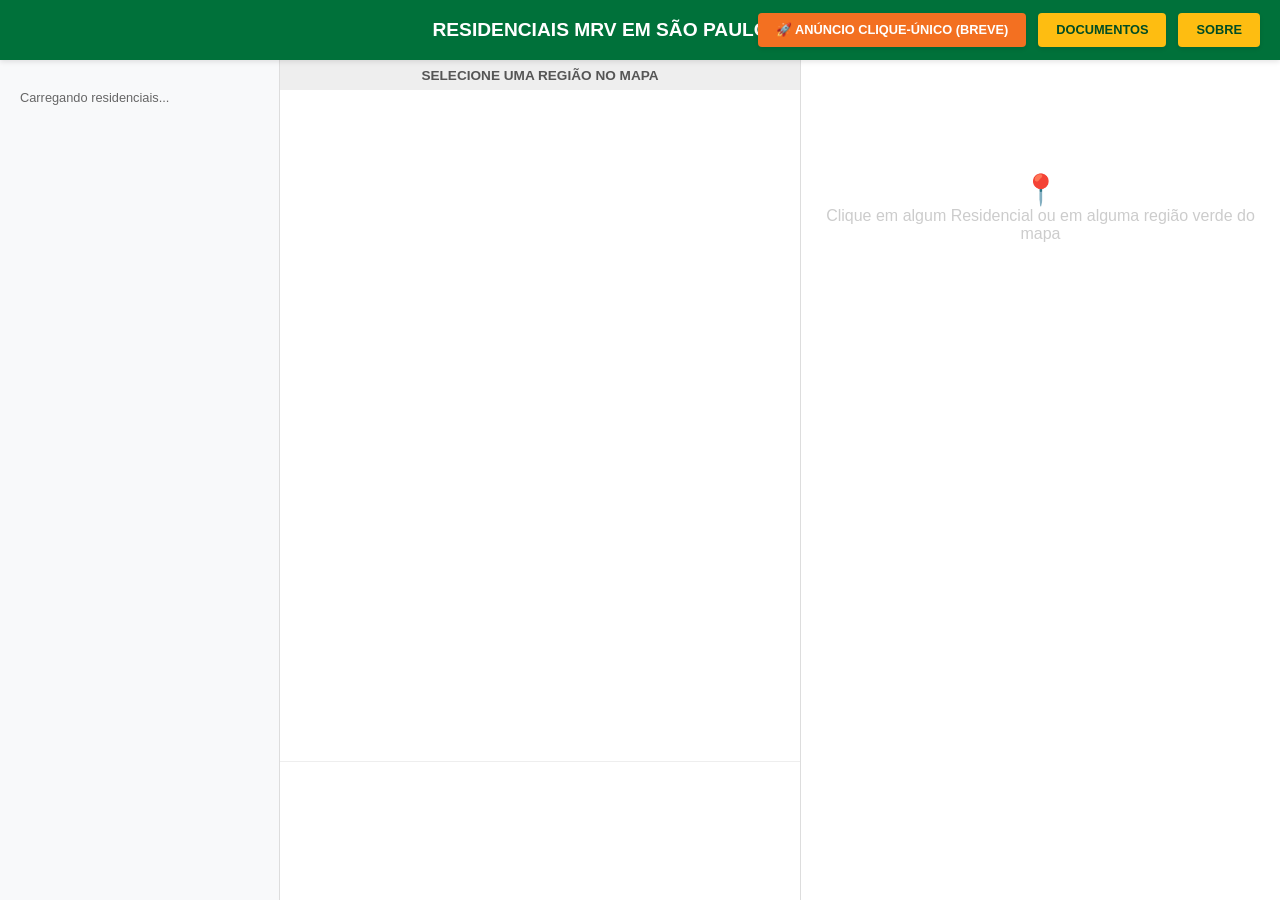
==== commit 50457d14: "Update desktop.html" ====
--- a/desktop.html
+++ b/desktop.html
@@ -46,7 +46,8 @@
         }
 
         button#btn-documentos, 
-        button#btn-sobre {
+        button#btn-sobre,
+        button#btn-anuncio {
             all: unset !important;
             box-sizing: border-box !important;
             background-color: #febd11 !important;
@@ -66,12 +67,22 @@
             align-items: center !important;
             justify-content: center !important;
             box-shadow: 0 2px 4px rgba(0,0,0,0.1) !important;
-            transition: background-color 0.2s ease !important;
+            transition: background-color 0.2s ease, transform 0.1s ease !important;
         }
 
         button#btn-documentos:hover, 
         button#btn-sobre:hover {
             background-color: #e0a60f !important;
+        }
+
+        /* ESTILO EXCLUSIVO DO BOTÃO DE ANÚNCIO PARA DESTACAR NA REUNIÃO */
+        button#btn-anuncio {
+            background-color: #f37021 !important; /* Laranja MRV vibrante */
+            color: #ffffff !important;
+        }
+
+        button#btn-anuncio:hover {
+            background-color: #dca206 !important; /* Muda para dourado no hover */
         }
     </style>
 </head>
@@ -83,6 +94,7 @@
         </div>
         
         <div class="container-botoes-mrv">
+            <button id="btn-anuncio">🚀 Anúncio Clique-Único (Breve)</button>
             <button id="btn-documentos">Documentos</button>
             <button id="btn-sobre">Sobre</button>
         </div>
